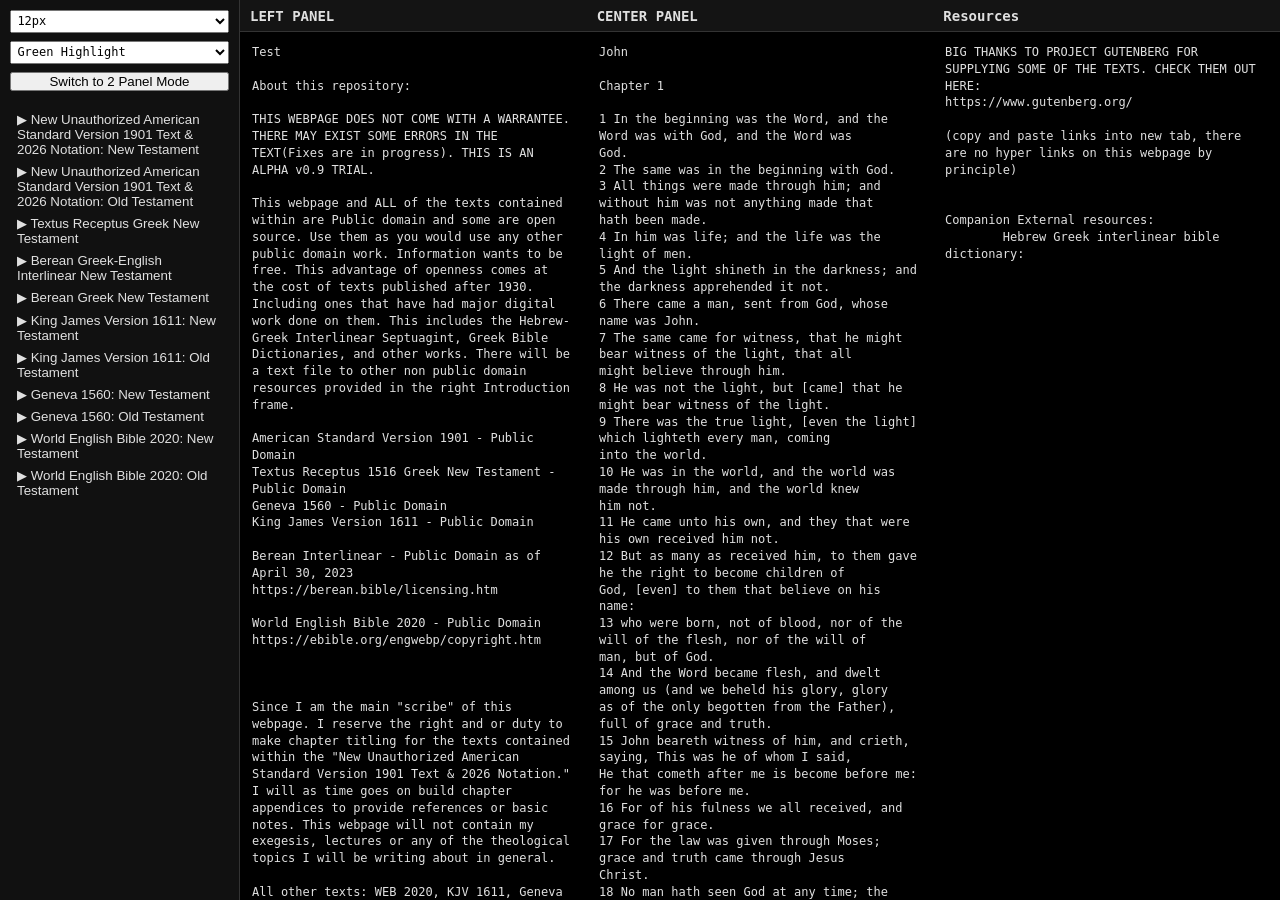
==== indexstatic.html @ 9d7f1469 "buggy scroll load trial chatgpt suggesting new framework presave" ====
<!DOCTYPE html>
<html lang="en">
<head>
    <meta charset="UTF-8">
    <meta name="viewport" content="width=device-width, initial-scale=1.0">
    <link rel="icon" type="image/x-icon" href="favicon.ico">
    <title>The Holy Bible in English, Greek, Latin and Arabic</title>
    <link rel="stylesheet" href="./style3.css">
</head>

<body>
    <div id="main">

		<table id="layouttable">
			<tr id="layouttabletr1">
				<td id="layouttableframes1">  
				<aside id="navA" class="nav-column">
					<div class="nav-controls">
						<select id="fontSelector">
							<option value="12px" selected>12px</option>
							<option value="14px">14px</option>
							<option value="16px">16px</option>
							<option value="18px">18px</option>
							<option value="20px">20px</option>
							<option value="22px">22px</option>
							<option value="24px">24px</option>
						</select>
						<select id="highlightSelector">
							<option value="blue">Blue Highlight</option>
							<option value="green" selected>Green Highlight</option>
							<option value="yellow">Yellow Highlight</option>
							<option value="orange">Orange Highlight</option>
							<option value="purple">Purple Highlight</option>
							<option value="lightgreen">Light Green Highlight</option>
						</select>

						<button id="layoutToggle" >
							Switch to 2 Panel Mode
						</button>
					</div>
					<!-- NAVIGATION JS INJECTS HERE -->
				</aside>
				</td>
				<td >	
					<div class="iframe-title" id="titleB">LEFT PANEL</div>
					<iframe id="frameB"></iframe>
				</td>
				<td class="center-col" >		
					<div class="iframe-title" id="titleC">CENTER PANEL</div>
					<iframe id="frameC"></iframe>
				</td>
				<td>		
					<div class="iframe-title" id="titleD">RIGHT PANEL</div>
					<iframe id="frameD"></iframe>
				</td>
			</tr>
		</table>
    </div>
</body>
    <script src="./highlight.js"></script>
    <script src="./buildhtmlstatic.js"></script>
    <script src="./fontsize.js"></script>
    <script src="./nav.js"></script>
	<script src="./toggle.js"></script>
</html>
---- style3.css ----
:root{
    --font-size:12px;
    --bg:#111;
    --navbg:#181818;
    --border:#333;
    --hover:#232a36;
    --text:#E0E0E0;
}
*{
    box-sizing:border-box;
    margin:0;
    padding:0;
}
html,
body{
    width:100%;
    height:100%;
    overflow:hidden;
    background:var(--bg);
    color:var(--text);
    font-family:monospace;
    font-size:var(--font-size);
}
body{
    display:flex;
    flex-direction:column;
}
/* =========================
   MAIN LAYOUT
========================= */
#main{
    width:100%;
    height:100vh;
    overflow:hidden;
}
#main.nav-collapsed{
    --nav-width:60px;
}
/* =========================
   NAVIGATION
========================= */
.nav-column,
#navA{
    overflow-y:auto;
    background:#111111 !important;
    color:#E0E0E0;
    border-right:1px solid #333;
    padding:10px;
       height:100%;
}
.nav-controls{
    display:flex;
    flex-direction:column;
    gap:8px;
    margin-bottom:14px;
}
select{
    width:100%;
    padding:0.2em;
    font:inherit;
}
/* =========================
   NAV TREE
========================= */
ul{
    list-style:none;
    padding:3px;
}
li{
    margin:0.15em 0;
    user-select:none;
}
.toggle,
.file-link{
    display:block;
    border-radius:4px;
    cursor:pointer;
}
.toggle{
    width:100%;
    padding:0.2em 0.3em;
    background:none;
    border:none;
    color:inherit;
    text-align:left;
}
.file-link{
    padding:0.15em 0.3em 0.15em 8px;
    word-break:break-word;
}
.toggle:hover,
.file-link:hover{
    background:var(--hover);
}
.file-link:hover{
    color:#66CCFF;
}
.nested{
    display:none !important;
    margin-left:1em;
    padding-left:0.5em;
    border-left:1px solid #ccc;
}
.nested.open{
    display:block !important;
}
.section-title{
    font-weight:bold;
    padding:0.2em 0.3em;
}
.spacer{
    height:0.5em;
}
.spacer1{
    margin:10px 0;
    border-bottom:1px solid #FFF;
}
/* =========================
   FRAMES
========================= */
iframe{
    display:block;
    width:100%;
    height:calc(100vh - 32px);
    border:none;
}
.iframe-title{
    padding:8px 12px;
    background:#141414;
    color:var(--text);
    font-size:14px;
    font-weight:bold;
    border-bottom:1px solid var(--border);
    height:32px;
	color:#E0E0E0 !important;
    padding:10px;
    margin:0;
    padding:0 10px;
    overflow:hidden;
    align-items:center;
    display:flex;
}
/* =========================================
   TABLE
========================================= */
#layouttable {
	width:100%;
    height:100%;
    table-layout:fixed;
	padding: 0px;
	vertical-align:top;
	border-collapse:collapse;
    border-spacing:0;
    overflow:hidden;
}
#layouttableframes1 {
width:240px;
}
#layouttable tr td{
    vertical-align:top;
}
/* =========================================
   3 to 2 panel mode
========================================= */
/* NORMAL 3 PANEL */
.center-col{
    width: auto;
}
/* TWO PANEL MODE */
body.two-panel .center-col{
    display:none;
}
body.two-panel .center-item,
body.two-panel .center-item *{
    display:none !important;
}
body.two-panel .center-item *{
    display:none !important;
}

mark, .highlight {
    background: var(--highlight-color, yellow);
}
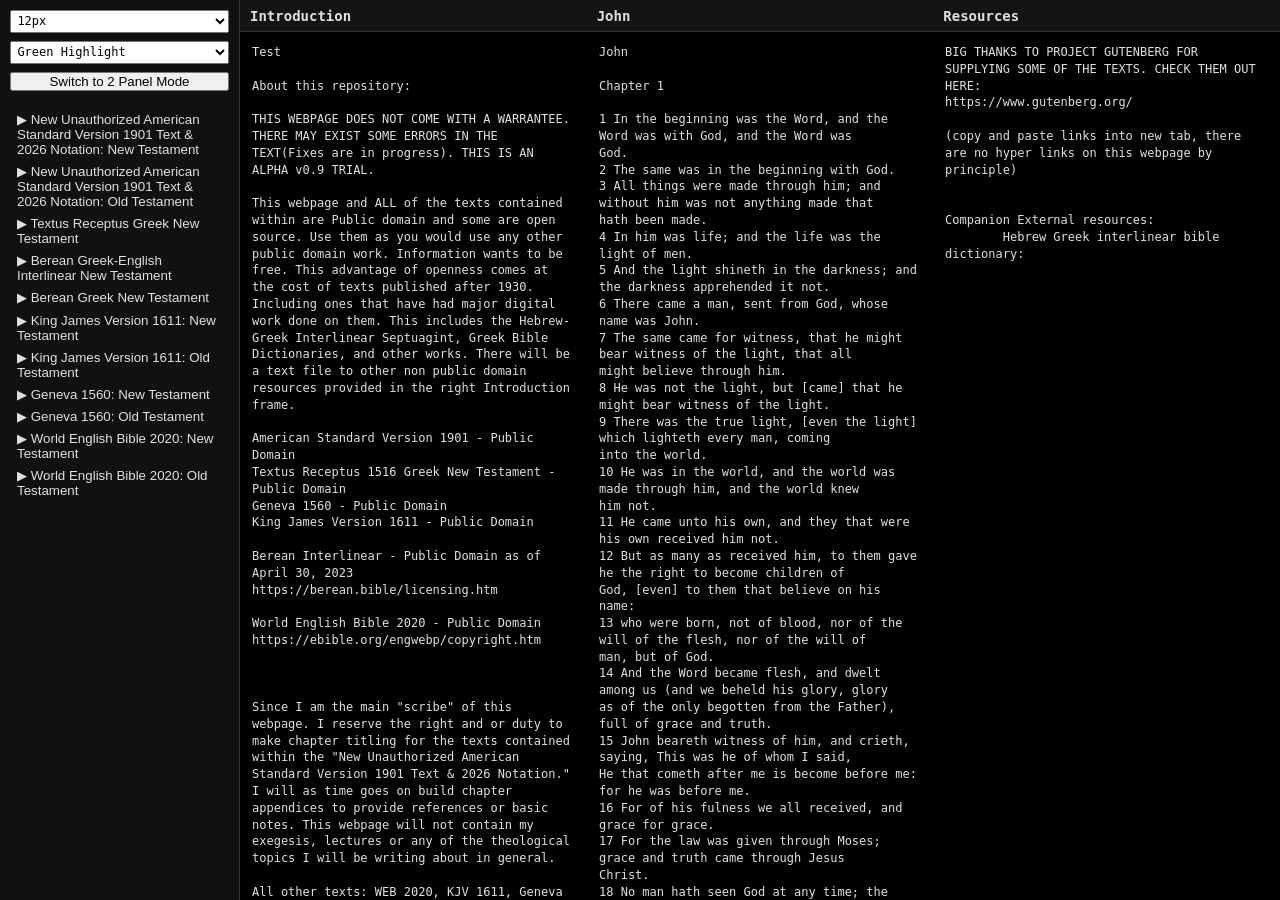
==== commit cfdb19b0: "2 systems trials and clean repo layout" ====
--- a/indexstatic.html
+++ b/indexstatic.html
@@ -5,7 +5,7 @@
     <meta name="viewport" content="width=device-width, initial-scale=1.0">
     <link rel="icon" type="image/x-icon" href="favicon.ico">
     <title>The Holy Bible in English, Greek, Latin and Arabic</title>
-    <link rel="stylesheet" href="./style3.css">
+    <link rel="stylesheet" href="./Code/style3.css">
 </head>
 
 <body>
@@ -57,9 +57,9 @@
 		</table>
     </div>
 </body>
-    <script src="./highlight.js"></script>
-    <script src="./buildhtmlstatic.js"></script>
-    <script src="./fontsize.js"></script>
-    <script src="./nav.js"></script>
-	<script src="./toggle.js"></script>
+    <script src="./Code/highlight.js"></script>
+    <script src="./Code/buildhtmlstatic.js"></script>
+    <script src="./Code/fontsize.js"></script>
+    <script src="./Code/nav.js"></script>
+	<script src="./Code/toggle.js"></script>
 </html>
--- a/Code/style3.css
+++ b/Code/style3.css
@@ -0,0 +1,183 @@
+:root{
+    --font-size:12px;
+    --bg:#111;
+    --navbg:#181818;
+    --border:#333;
+    --hover:#232a36;
+    --text:#E0E0E0;
+}
+*{
+    box-sizing:border-box;
+    margin:0;
+    padding:0;
+}
+html,
+body{
+    width:100%;
+    height:100%;
+    overflow:hidden;
+    background:var(--bg);
+    color:var(--text);
+    font-family:monospace;
+    font-size:var(--font-size);
+}
+body{
+    display:flex;
+    flex-direction:column;
+}
+/* =========================
+   MAIN LAYOUT
+========================= */
+#main{
+    width:100%;
+    height:100vh;
+    overflow:hidden;
+}
+#main.nav-collapsed{
+    --nav-width:60px;
+}
+/* =========================
+   NAVIGATION
+========================= */
+.nav-column,
+#navA{
+    overflow-y:auto;
+    background:#111111 !important;
+    color:#E0E0E0;
+    border-right:1px solid #333;
+    padding:10px;
+       height:100%;
+}
+.nav-controls{
+    display:flex;
+    flex-direction:column;
+    gap:8px;
+    margin-bottom:14px;
+}
+select{
+    width:100%;
+    padding:0.2em;
+    font:inherit;
+}
+/* =========================
+   NAV TREE
+========================= */
+ul{
+    list-style:none;
+    padding:3px;
+}
+li{
+    margin:0.15em 0;
+    user-select:none;
+}
+.toggle,
+.file-link{
+    display:block;
+    border-radius:4px;
+    cursor:pointer;
+}
+.toggle{
+    width:100%;
+    padding:0.2em 0.3em;
+    background:none;
+    border:none;
+    color:inherit;
+    text-align:left;
+}
+.file-link{
+    padding:0.15em 0.3em 0.15em 8px;
+    word-break:break-word;
+}
+.toggle:hover,
+.file-link:hover{
+    background:var(--hover);
+}
+.file-link:hover{
+    color:#66CCFF;
+}
+.nested{
+    display:none !important;
+    margin-left:1em;
+    padding-left:0.5em;
+    border-left:1px solid #ccc;
+}
+.nested.open{
+    display:block !important;
+}
+.section-title{
+    font-weight:bold;
+    padding:0.2em 0.3em;
+}
+.spacer{
+    height:0.5em;
+}
+.spacer1{
+    margin:10px 0;
+    border-bottom:1px solid #FFF;
+}
+/* =========================
+   FRAMES
+========================= */
+iframe{
+    display:block;
+    width:100%;
+    height:calc(100vh - 32px);
+    border:none;
+}
+.iframe-title{
+    padding:8px 12px;
+    background:#141414;
+    color:var(--text);
+    font-size:14px;
+    font-weight:bold;
+    border-bottom:1px solid var(--border);
+    height:32px;
+	color:#E0E0E0 !important;
+    padding:10px;
+    margin:0;
+    padding:0 10px;
+    overflow:hidden;
+    align-items:center;
+    display:flex;
+}
+/* =========================================
+   TABLE
+========================================= */
+#layouttable {
+	width:100%;
+    height:100%;
+    table-layout:fixed;
+	padding: 0px;
+	vertical-align:top;
+	border-collapse:collapse;
+    border-spacing:0;
+    overflow:hidden;
+}
+#layouttableframes1 {
+width:240px;
+}
+#layouttable tr td{
+    vertical-align:top;
+}
+/* =========================================
+   3 to 2 panel mode
+========================================= */
+/* NORMAL 3 PANEL */
+.center-col{
+    width: auto;
+}
+/* TWO PANEL MODE */
+body.two-panel .center-col{
+    display:none;
+}
+body.two-panel .center-item,
+body.two-panel .center-item *{
+    display:none !important;
+}
+body.two-panel .center-item *{
+    display:none !important;
+}
+
+mark, .highlight {
+    background: var(--highlight-color, yellow);
+}
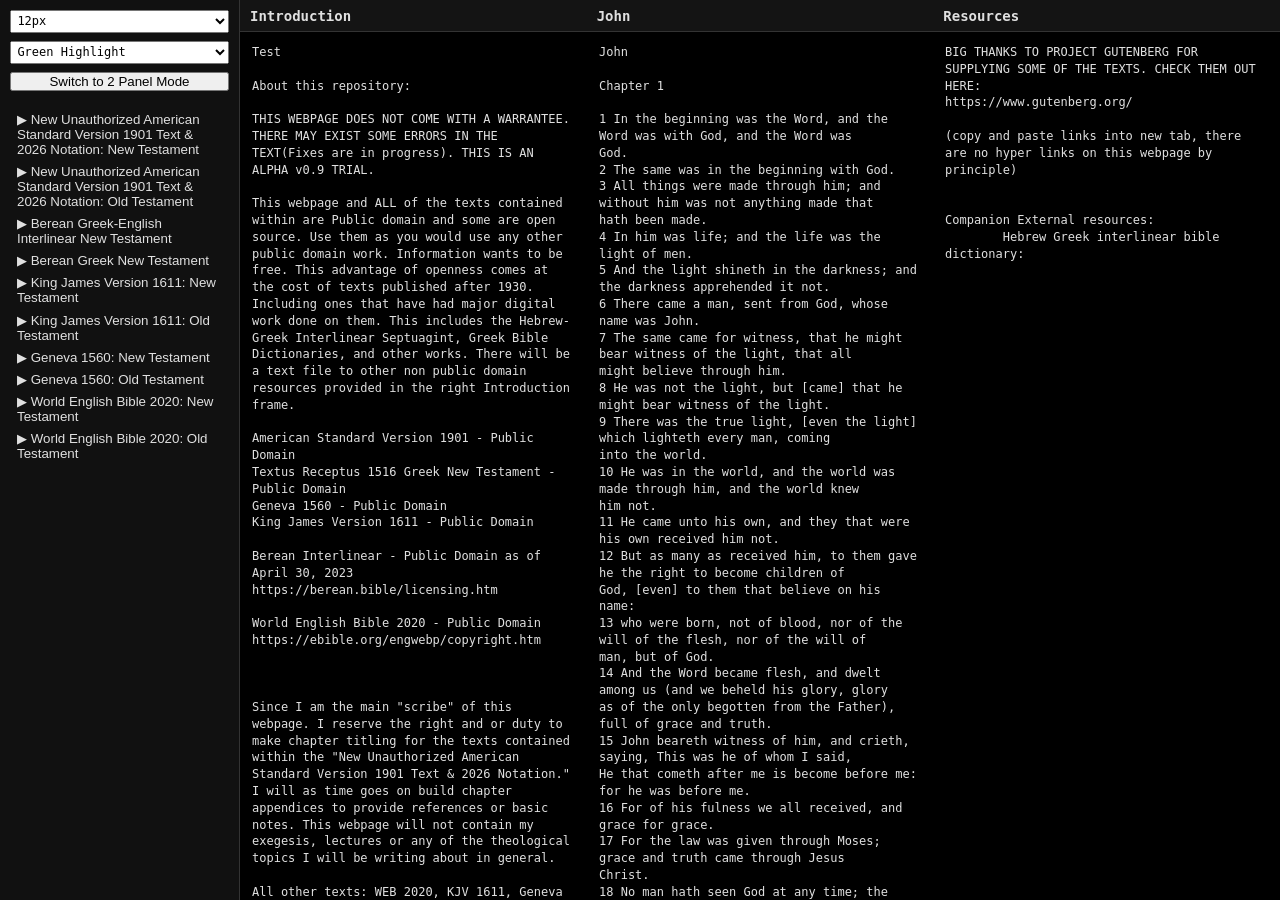
==== commit 5786f00b: "2 systems trials and clean repo layout" ====
--- a/indexstatic.html
+++ b/indexstatic.html
@@ -3,7 +3,7 @@
 <head>
     <meta charset="UTF-8">
     <meta name="viewport" content="width=device-width, initial-scale=1.0">
-    <link rel="icon" type="image/x-icon" href="favicon.ico">
+    <link rel="icon" type="image/x-icon" href="./Code/favicon.ico">
     <title>The Holy Bible in English, Greek, Latin and Arabic</title>
     <link rel="stylesheet" href="./Code/style3.css">
 </head>
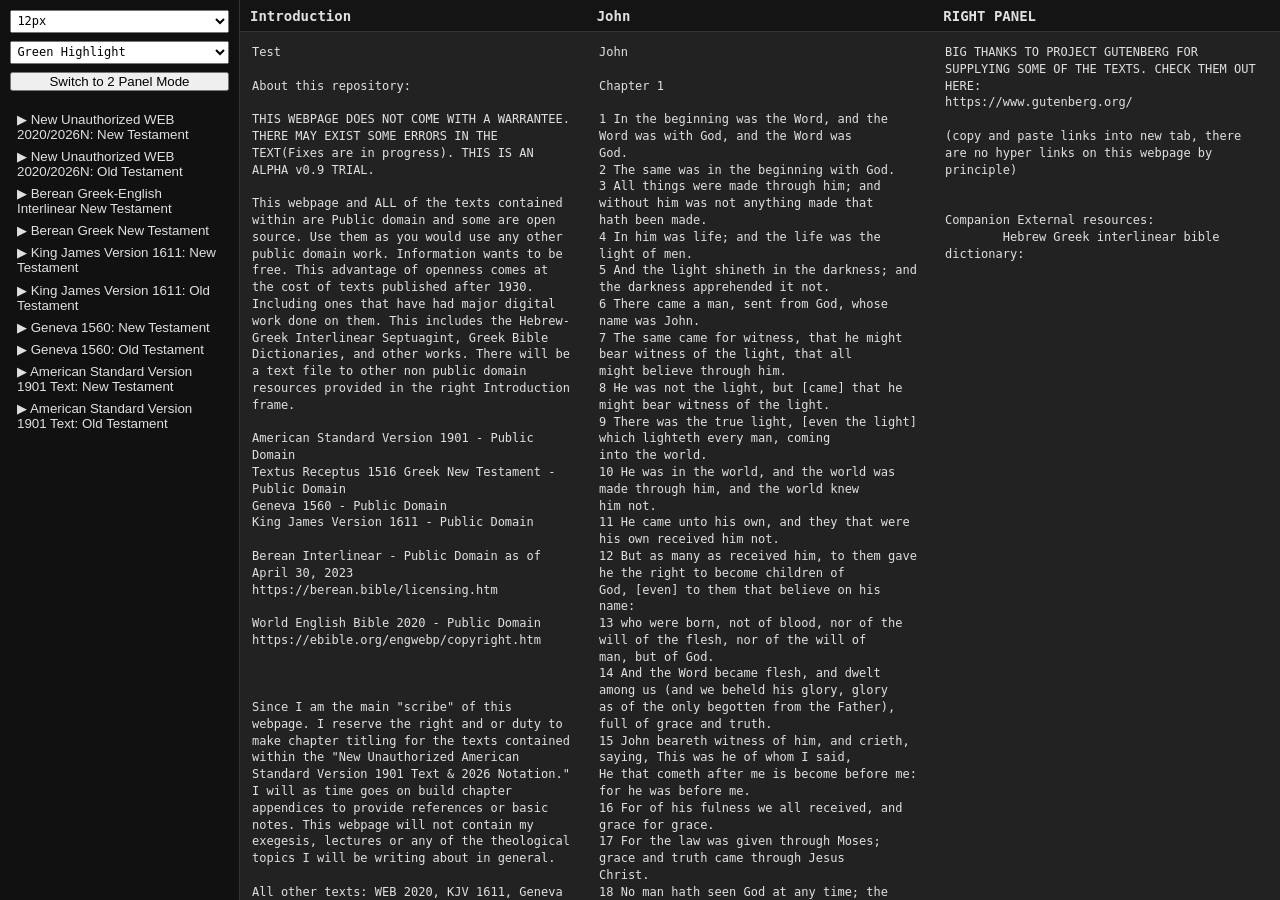
==== commit 7a166da3: "2 systems final steps" ====
--- a/indexstatic.html
+++ b/indexstatic.html
@@ -58,6 +58,7 @@
     </div>
 </body>
     <script src="./Code/highlight.js"></script>
+	<script src="./Code/buildhtml2.js"></script>
     <script src="./Code/buildhtmlstatic.js"></script>
     <script src="./Code/fontsize.js"></script>
     <script src="./Code/nav.js"></script>
--- a/Code/style3.css
+++ b/Code/style3.css
@@ -15,7 +15,7 @@
 body{
     width:100%;
     height:100%;
-    overflow:hidden;
+  
     background:var(--bg);
     color:var(--text);
     font-family:monospace;
